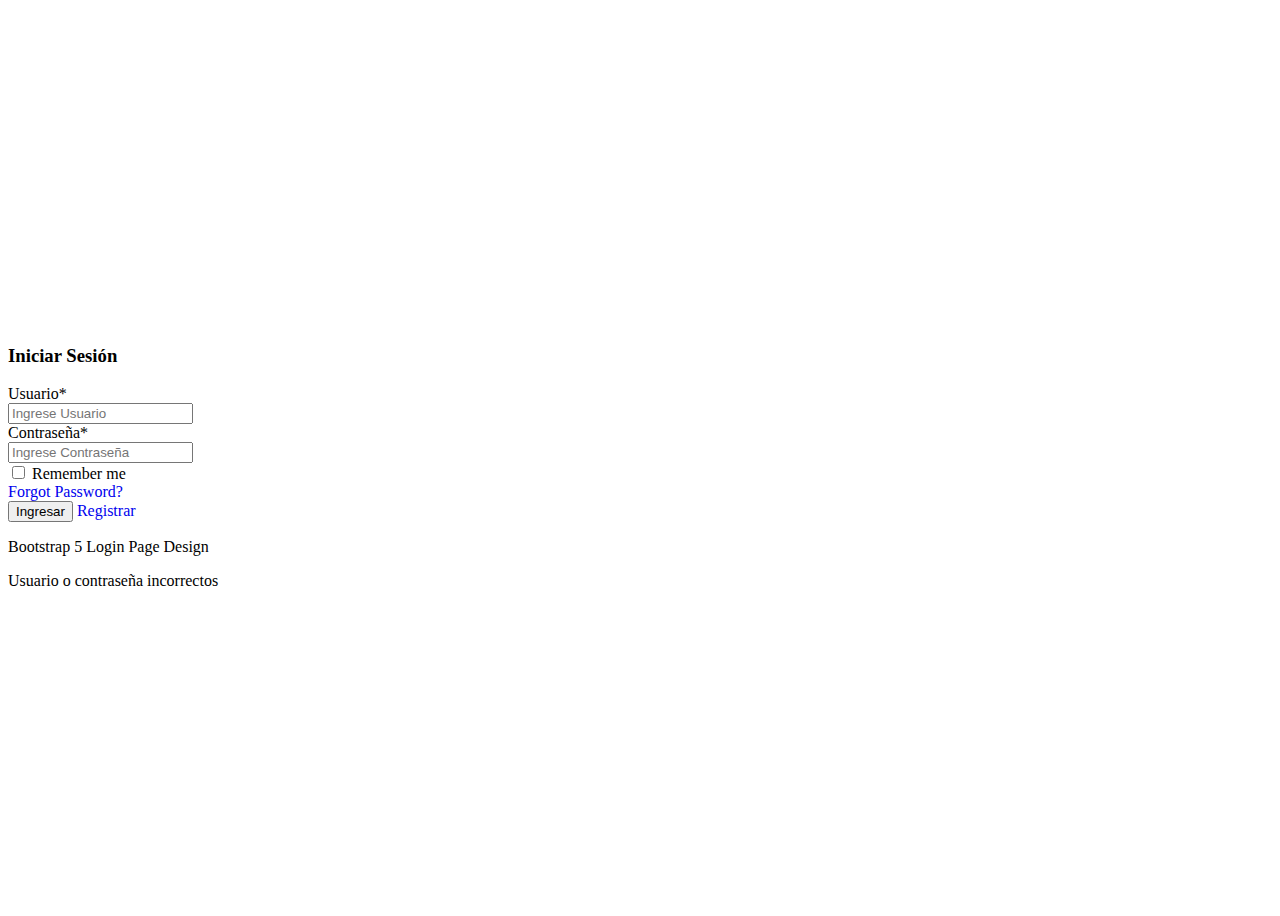
==== src/main/webapp/index.html @ 25499547 "Creacion del proyecto Maven y Login" ====
<!DOCTYPE html>
<html>
    <head>
        <title>Alquiler de motos</title>
        <meta http-equiv="Content-Type" content="text/html; charset=UTF-8">
        <link href="https://cdn.jsdelivr.net/npm/bootstrap@5.0.2/dist/css/bootstrap.min.css" rel="stylesheet" integrity="sha384-EVSTQN3/azprG1Anm3QDgpJLIm9Nao0Yz1ztcQTwFspd3yD65VohhpuuCOmLASjC" crossorigin="anonymous">
        <script src="https://cdn.jsdelivr.net/npm/bootstrap@5.0.2/dist/js/bootstrap.bundle.min.js" integrity="sha384-MrcW6ZMFYlzcLA8Nl+NtUVF0sA7MsXsP1UyJoMp4YLEuNSfAP+JcXn/tWtIaxVXM" crossorigin="anonymous"></script>
        <script src="https://cdn.jsdelivr.net/npm/@popperjs/core@2.9.2/dist/umd/popper.min.js" integrity="sha384-IQsoLXl5PILFhosVNubq5LC7Qb9DXgDA9i+tQ8Zj3iwWAwPtgFTxbJ8NT4GN1R8p" crossorigin="anonymous"></script>
        <script src="https://cdn.jsdelivr.net/npm/bootstrap@5.0.2/dist/js/bootstrap.min.js" integrity="sha384-cVKIPhGWiC2Al4u+LWgxfKTRIcfu0JTxR+EQDz/bgldoEyl4H0zUF0QKbrJ0EcQF" crossorigin="anonymous"></script>
        <link rel="stylesheet" href="css/index.css" >
    </head>
    <body>
        <div class="login-page bg-light">
            <div class="container">
                <div class="row">
                    <div class="col-lg-10 offset-lg-1">
                        <h3 class="mb-3">Iniciar Sesión</h3>
                        <div class="bg-white shadow rounded">
                            <div class="row">
                                <div class="col-md-7 pe-0">
                                    <div class="form-left h-100 py-5 px-5">
                                        <form action="" class="row g-4">
                                            <div class="col-12">
                                                <label>Usuario<span class="text-danger">*</span></label>
                                                <div class="input-group">
                                                    <div class="input-group-text"><i class="bi bi-person-fill"></i></div>
                                                    <input type="text" class="form-control" placeholder="Ingrese Usuario" id="username" required>
                                                </div>
                                            </div>

                                            <div class="col-12">
                                                <label>Contraseña<span class="text-danger">*</span></label>
                                                <div class="input-group">
                                                    <div class="input-group-text"><i class="bi bi-lock-fill"></i></div>
                                                    <input type="password" class="form-control" placeholder="Ingrese Contraseña" id="contrasena" required>
                                                </div>
                                            </div>

                                            <div class="col-sm-6">
                                                <div class="form-check">
                                                    <input class="form-check-input" type="checkbox" id="inlineFormCheck">
                                                    <label class="form-check-label" for="inlineFormCheck">Remember me</label>
                                                </div>
                                            </div>

                                            <div class="col-sm-6">
                                                <a href="#" class="float-end text-primary">Forgot Password?</a>
                                            </div>

                                            <div class="col-12">
                                                <button type="submit" class="btn btn-primary px-4 float-start mt-4" id="btnIngresar">Ingresar</button>
                                                <!--<button type="submit" class="btn btn-primary px-4 float-end mt-4" id="btnRegistrar">Registrar</button>-->
                                                <a class="btn btn-primary px-4 float-end mt-4" href="registrar.html">Registrar</a>  
                                            </div>
                                        </form>
                                    </div>
                                </div>
                                <div class="col-md-5 ps-0 d-none d-md-block">
                                    <div class="form-right h-100 bg-primary text-white text-center pt-5 bg-login-image">
<!--                                        <i class="bi bi-bootstrap"></i>
                                        <h2 class="fs-1">Welcome Back!!!</h2>-->
                                    </div>
                                </div>
                            </div>
                        </div>
                        <p class="text-end text-secondary mt-3">Bootstrap 5 Login Page Design</p>
                        <div id="login-error" class="alert alert-danger d-none" role="alert">Usuario o contraseña incorrectos</div>
                    </div>
                </div>
            </div>
        </div>
    </body>
</html>
---- src/main/webapp/css/index.css ----
/* 
    Created on : 26/04/2023, 8:35:28 p. m.
    Author     : Brayan
*/

a {
    text-decoration: none;
}
.login-page {
    width: 100%;
    height: 100vh;
    display: inline-block;
    display: flex;
    align-items: center;
}
.form-right i {
    font-size: 100px;
}

.bg-login-image{
    background: url("../img/motos-login.png");
    background-position: center;
    background-size: cover;
}
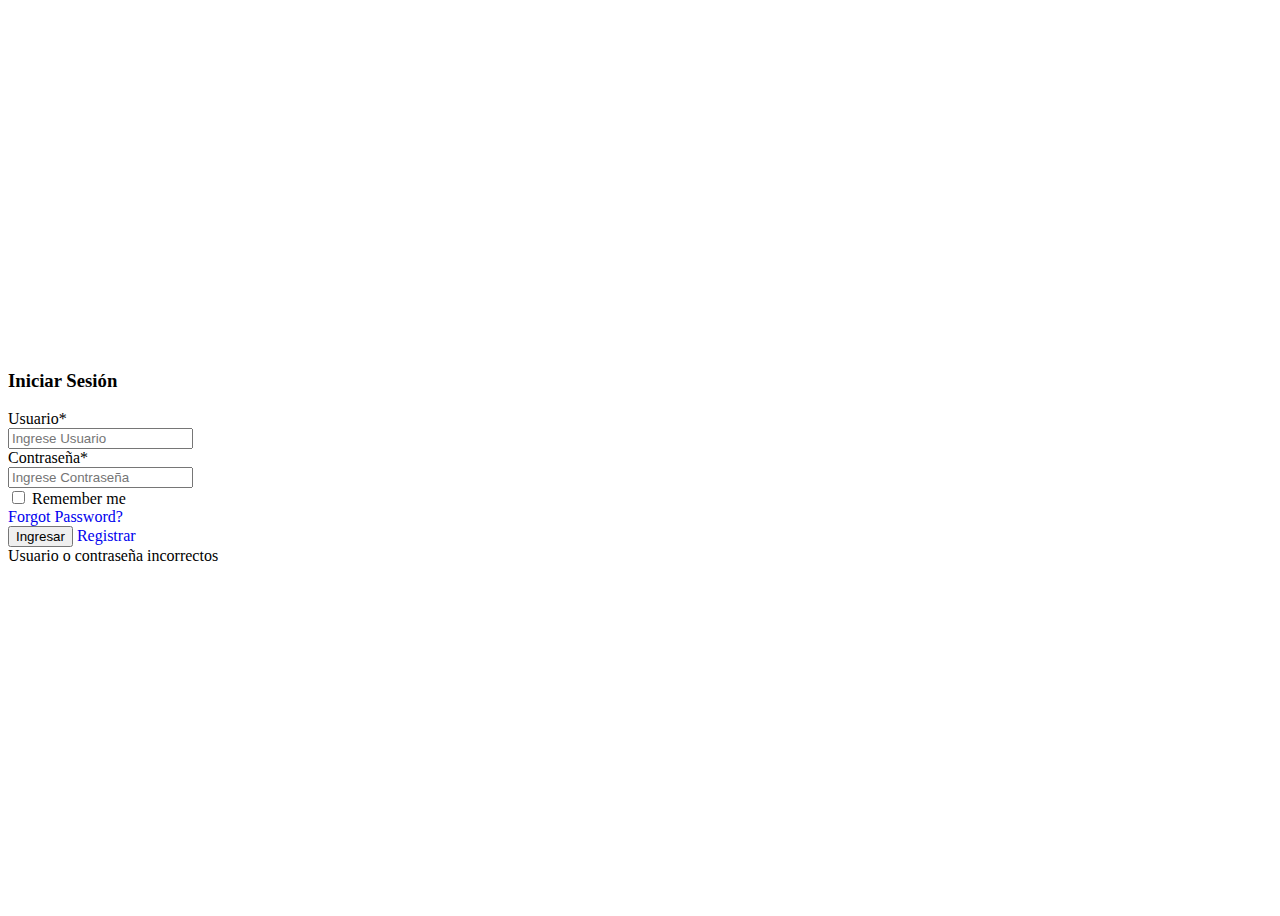
==== commit ec1130cb: "Se crea el archivo gitignore" ====
--- a/src/main/webapp/index.html
+++ b/src/main/webapp/index.html
@@ -63,7 +63,7 @@
                                 </div>
                             </div>
                         </div>
-                        <p class="text-end text-secondary mt-3">Bootstrap 5 Login Page Design</p>
+                        <!--<p class="text-end text-secondary mt-3">Bootstrap 5 Login Page Design</p>-->
                         <div id="login-error" class="alert alert-danger d-none" role="alert">Usuario o contraseña incorrectos</div>
                     </div>
                 </div>
